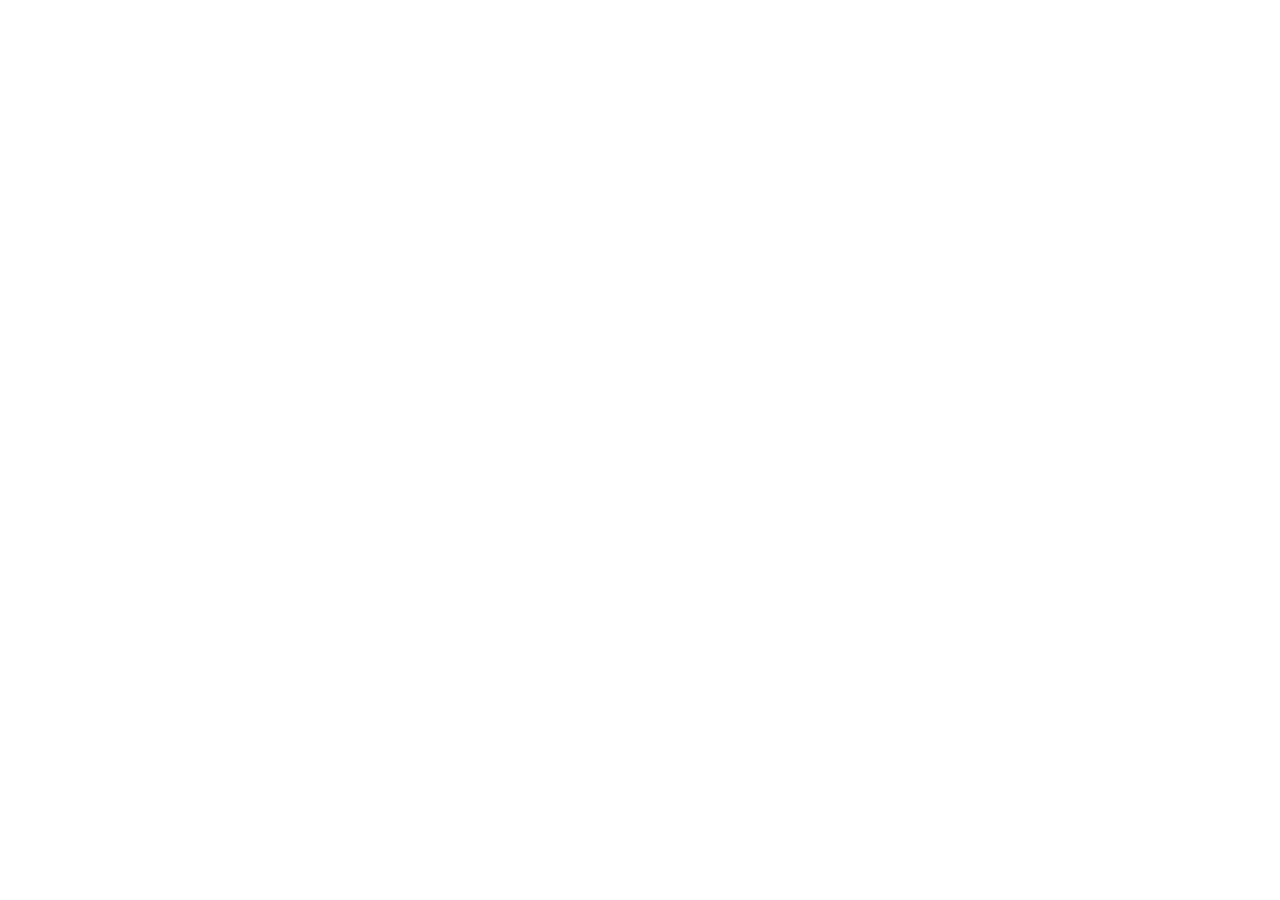
==== workshop/build-a-cat-painting/index.html @ 9bcd4a0e "Add HTML structure for cat painting project" ====
<!DOCTYPE html>
<html lang="en">
<head>
  <meta charset="UTF-8">
  <title>fCC Cat Painting</title>

  <!-- Step 01 | Link the stylesheet. -->
  <link rel="stylesheet" href="./styles.css">
</head>
<body>
  <!-- Steps 10 and 15 | Add the scroll test box, then remove it.
  <div class="box"></div>
  -->

  <!-- Step 04 | Add the main element and cat head. -->
  <main>
    <div class="cat-head">
      <!-- Step 17 | Create the ears container. -->
      <div class="cat-ears">
        <!-- Step 18 | Add the left and right outer ears.
             Step 19 | Nest an inner ear inside each outer ear. -->
        <div class="cat-left-ear">
          <div class="cat-left-inner-ear"></div>
        </div>
        <div class="cat-right-ear">
          <div class="cat-right-inner-ear"></div>
        </div>
      </div>

      <!-- Step 39 | Create the eyes container and both outer eyes.
           Step 40 | Nest an inner eye inside each outer eye. -->
      <div class="cat-eyes">
        <div class="cat-left-eye">
          <div class="cat-left-inner-eye"></div>
        </div>
        <div class="cat-right-eye">
          <div class="cat-right-inner-eye"></div>
        </div>
      </div>

      <!-- Step 51 | Add the nose. -->
      <div class="cat-nose"></div>

      <!-- Step 55 | Create the mouth container. -->
      <div class="cat-mouth">
        <!-- Step 56 | Add both mouth lines. -->
        <div class="cat-mouth-line-left"></div>
        <div class="cat-mouth-line-right"></div>
      </div>

      <!-- Step 63 | Create the whiskers container. -->
      <div class="cat-whiskers">
        <!-- Step 64 | Create one group for each side. -->
        <div class="cat-whiskers-left">
          <!-- Step 65 | Add the three left whiskers. -->
          <div class="cat-whisker-left-top"></div>
          <div class="cat-whisker-left-middle"></div>
          <div class="cat-whisker-left-bottom"></div>
        </div>
        <div class="cat-whiskers-right">
          <!-- Step 66 | Add the three right whiskers. -->
          <div class="cat-whisker-right-top"></div>
          <div class="cat-whisker-right-middle"></div>
          <div class="cat-whisker-right-bottom"></div>
        </div>
      </div>
    </div>
  </main>
</body>
</html>
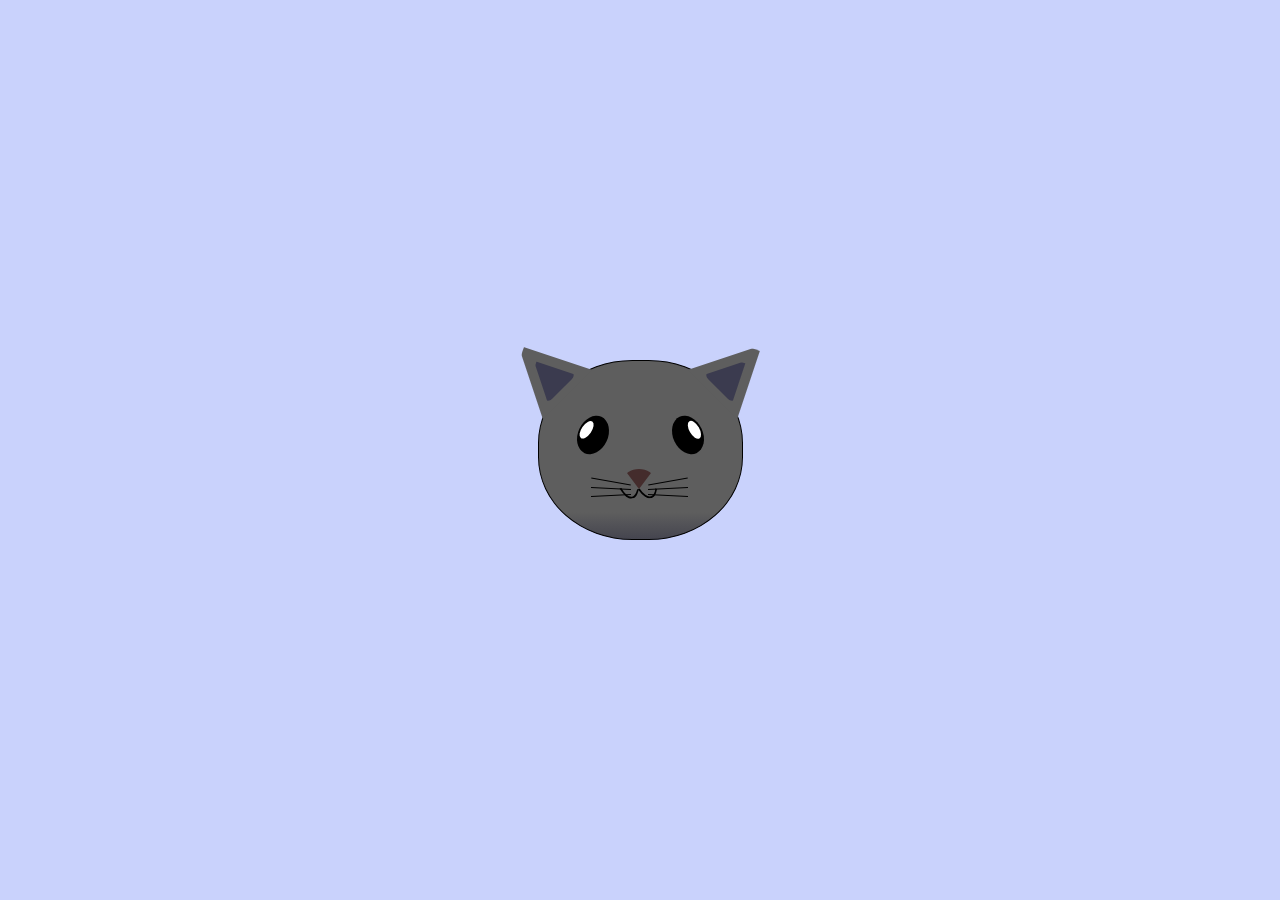
==== commit b9f9e313: "Add CSS cat painting workshop Add the cat painting HTML and CSS project with workshop implementation" ====
--- a/workshop/build-a-cat-painting/index.html
+++ b/workshop/build-a-cat-painting/index.html
@@ -67,4 +67,4 @@
     </div>
   </main>
 </body>
-</html>
+</html>
--- a/workshop/build-a-cat-painting/styles.css
+++ b/workshop/build-a-cat-painting/styles.css
@@ -0,0 +1,360 @@
+/* Step 02 | Include padding and borders in an element's dimensions. */
+* {
+  box-sizing: border-box;
+}
+
+/* Step 03 | Set the page background. */
+body {
+  background-color: #c9d2fc;
+}
+
+.cat-head {
+  /* Step 05 | Size and round the head. */
+  width: 205px;
+  height: 180px;
+  border: 1px solid #000;
+  border-radius: 46%;
+
+  /* Step 06 | Add shading near the bottom of the head. */
+  background: linear-gradient(#5e5e5e 85%, #45454f 100%);
+
+  /*
+  Step 07 | Try static positioning. The offsets have no effect.
+  position: static;
+  top: 100px;
+  left: 100px;
+
+  Step 08 | Switch to relative. The same offsets now move the head.
+  position: relative;
+  top: 100px;
+  left: 100px;
+
+  Step 09 | Take the head out of the normal document flow.
+  position: absolute;
+  top: 100px;
+  left: 100px;
+
+  Step 12 | Keep the head fixed while the page scrolls.
+  position: fixed;
+  top: 100px;
+  left: 100px;
+
+  Step 13 | Try sticky positioning and remove the left offset.
+  position: sticky;
+  top: 0;
+  */
+
+  /* Step 14 | Center the head horizontally and vertically. */
+  position: absolute;
+  top: 0;
+  right: 0;
+  bottom: 0;
+  left: 0;
+  margin: auto;
+}
+
+/*
+Step 11 | Style the temporary box so the page can scroll.
+Step 16 | Remove this rule after the positioning exercises.
+
+.box {
+  width: 200px;
+  height: 600px;
+  background-color: #000;
+  position: absolute;
+  top: 800px;
+  left: 650px;
+}
+*/
+
+/*
+Step 20 | Inspect the diagonal joins of thick borders.
+
+.cat-right-ear {
+  width: 100px;
+  height: 100px;
+  background-color: white;
+  border-left: 35px solid blue;
+  border-right: 35px solid blue;
+  border-top: 35px solid red;
+  border-bottom: 35px solid red;
+}
+
+Step 21 | Shrink the box and leave only the bottom border visible.
+
+.cat-right-ear {
+  width: 0;
+  height: 0;
+  border-left: 35px solid transparent;
+  border-right: 35px solid transparent;
+  border-top: 35px solid transparent;
+  border-bottom: 35px solid red;
+}
+*/
+
+.cat-left-ear {
+  /* Step 22 | Remove the triangle demo and draw the left ear. */
+  border-left: 35px solid transparent;
+  border-right: 35px solid transparent;
+  border-bottom: 70px solid #5e5e5e;
+
+  /* Step 23 | Position the left ear. */
+  position: absolute;
+  top: -26px;
+  left: -31px;
+
+  /* Step 24 | Round the upper corners. */
+  border-top-left-radius: 90px;
+  border-top-right-radius: 10px;
+
+  /* Step 25 | Tilt the ear outward. */
+  transform: rotate(-45deg);
+
+  /* Step 30 | Try stacking the ear behind the head.
+  z-index: -1;
+  */
+
+  /* Step 31 | Bring the ear in front of the head. */
+  z-index: 1;
+}
+
+.cat-right-ear {
+  /* Step 26 | Draw the right ear. */
+  border-left: 35px solid transparent;
+  border-right: 35px solid transparent;
+  border-bottom: 70px solid #5e5e5e;
+
+  /* Step 27 | Position the right ear. */
+  position: absolute;
+  top: -26px;
+  left: 163px;
+
+  /* Step 28 | Tilt the ear outward. */
+  transform: rotate(45deg);
+
+  /* Step 29 | Round the upper corners. */
+  border-top-left-radius: 90px;
+  border-top-right-radius: 10px;
+
+  /* Step 32 | Bring the right ear in front of the head. */
+  z-index: 1;
+}
+
+.cat-left-inner-ear {
+  /* Step 33 | Draw the smaller, darker triangle. */
+  border-left: 20px solid transparent;
+  border-right: 20px solid transparent;
+  border-bottom: 40px solid #3b3b4f;
+
+  /* Step 34 | Position it inside the left ear. */
+  position: absolute;
+  top: 22px;
+  left: -20px;
+
+  /* Step 35 | Round its corners. */
+  border-bottom-right-radius: 40%;
+  border-bottom-left-radius: 40%;
+  border-top-left-radius: 90px;
+  border-top-right-radius: 10px;
+}
+
+.cat-right-inner-ear {
+  /* Step 36 | Draw the smaller, darker triangle. */
+  border-left: 20px solid transparent;
+  border-right: 20px solid transparent;
+  border-bottom: 40px solid #3b3b4f;
+
+  /* Step 37 | Position it inside the right ear. */
+  position: absolute;
+  top: 22px;
+  left: -20px;
+
+  /* Step 38 | Round its corners. */
+  border-bottom-right-radius: 40%;
+  border-bottom-left-radius: 40%;
+  border-top-left-radius: 90px;
+  border-top-right-radius: 10px;
+}
+
+.cat-left-eye {
+  /* Step 41 | Size and color the left eye. */
+  width: 30px;
+  height: 40px;
+  background-color: #000;
+
+  /* Step 42 | Position the left eye. */
+  position: absolute;
+  top: 54px;
+  left: 39px;
+
+  /* Step 43 | Round and tilt the eye. */
+  border-radius: 60%;
+  transform: rotate(25deg);
+}
+
+.cat-right-eye {
+  /* Step 44 | Size and color the right eye. */
+  width: 30px;
+  height: 40px;
+  background-color: #000;
+
+  /* Step 45 | Position the right eye. */
+  position: absolute;
+  top: 54px;
+  left: 134px;
+
+  /* Step 46 | Round and tilt the eye. */
+  border-radius: 60%;
+  transform: rotate(-25deg);
+}
+
+.cat-left-inner-eye {
+  /* Step 47 | Draw the white highlight. */
+  width: 10px;
+  height: 20px;
+  background-color: #fff;
+
+  /* Step 48 | Position, round, and tilt the highlight. */
+  position: absolute;
+  top: 8px;
+  left: 2px;
+  border-radius: 60%;
+  transform: rotate(10deg);
+}
+
+.cat-right-inner-eye {
+  /* Step 49 | Draw the white highlight. */
+  width: 10px;
+  height: 20px;
+  background-color: #fff;
+
+  /* Step 50 | Position, round, and tilt the highlight. */
+  position: absolute;
+  top: 8px;
+  left: 18px;
+  border-radius: 60%;
+  transform: rotate(-5deg);
+}
+
+.cat-nose {
+  /* Step 52 | Draw a brown triangle for the nose. */
+  border-left: 15px solid transparent;
+  border-right: 15px solid transparent;
+  border-bottom: 20px solid #442c2c;
+
+  /* Step 53 | Position the nose under the eyes. */
+  position: absolute;
+  top: 108px;
+  left: 85px;
+
+  /* Step 54 | Soften the corners and flip the tip downward. */
+  border-top-left-radius: 50%;
+  border-bottom-right-radius: 50%;
+  border-bottom-left-radius: 50%;
+  transform: rotate(180deg);
+}
+
+.cat-mouth div {
+  /* Step 57 | Set the size and border of both mouth lines. */
+  width: 30px;
+  height: 50px;
+  border: 2px solid #000;
+
+  /* Step 58 | Curve the top edge and hide the other borders. */
+  border-color: black transparent transparent transparent;
+  border-radius: 190% / 190px 150px 0 0;
+}
+
+.cat-mouth-line-left {
+  /* Step 59 | Place the left mouth line. */
+  position: absolute;
+  top: 88px;
+  left: 74px;
+
+  /* Step 60 | Rotate the left curve. */
+  transform: rotate(170deg);
+}
+
+.cat-mouth-line-right {
+  /* Step 61 | Place the right mouth line. */
+  position: absolute;
+  top: 88px;
+  left: 91px;
+
+  /* Step 62 | Rotate the right curve. */
+  transform: rotate(165deg);
+}
+
+/* Step 67 | Draw three thin black lines on the left. */
+.cat-whiskers-left div {
+  width: 40px;
+  height: 1px;
+  background-color: #000;
+}
+
+/* Step 68 | Draw three thin black lines on the right. */
+.cat-whiskers-right div {
+  width: 40px;
+  height: 1px;
+  background-color: #000;
+}
+
+.cat-whisker-left-top {
+  /* Step 69 | Place the top-left whisker. */
+  position: absolute;
+  top: 120px;
+  left: 52px;
+
+  /* Step 70 | Angle it. */
+  transform: rotate(10deg);
+}
+
+.cat-whisker-left-middle {
+  /* Step 71 | Place the middle-left whisker. */
+  position: absolute;
+  top: 127px;
+  left: 52px;
+
+  /* Step 72 | Angle it. */
+  transform: rotate(3deg);
+}
+
+.cat-whisker-left-bottom {
+  /* Step 73 | Place the bottom-left whisker. */
+  position: absolute;
+  top: 134px;
+  left: 52px;
+
+  /* Step 74 | Angle it. */
+  transform: rotate(-3deg);
+}
+
+.cat-whisker-right-top {
+  /* Step 75 | Place the top-right whisker. */
+  position: absolute;
+  top: 120px;
+  left: 109px;
+
+  /* Step 76 | Angle it. */
+  transform: rotate(-10deg);
+}
+
+.cat-whisker-right-middle {
+  /* Step 77 | Place the middle-right whisker. */
+  position: absolute;
+  top: 127px;
+  left: 109px;
+
+  /* Step 78 | Angle it. */
+  transform: rotate(-3deg);
+}
+
+.cat-whisker-right-bottom {
+  /* Step 79 | Place the bottom-right whisker. */
+  position: absolute;
+  top: 134px;
+  left: 109px;
+
+  /* Step 80 | Angle the last whisker to finish the painting. */
+  transform: rotate(3deg);
+}
